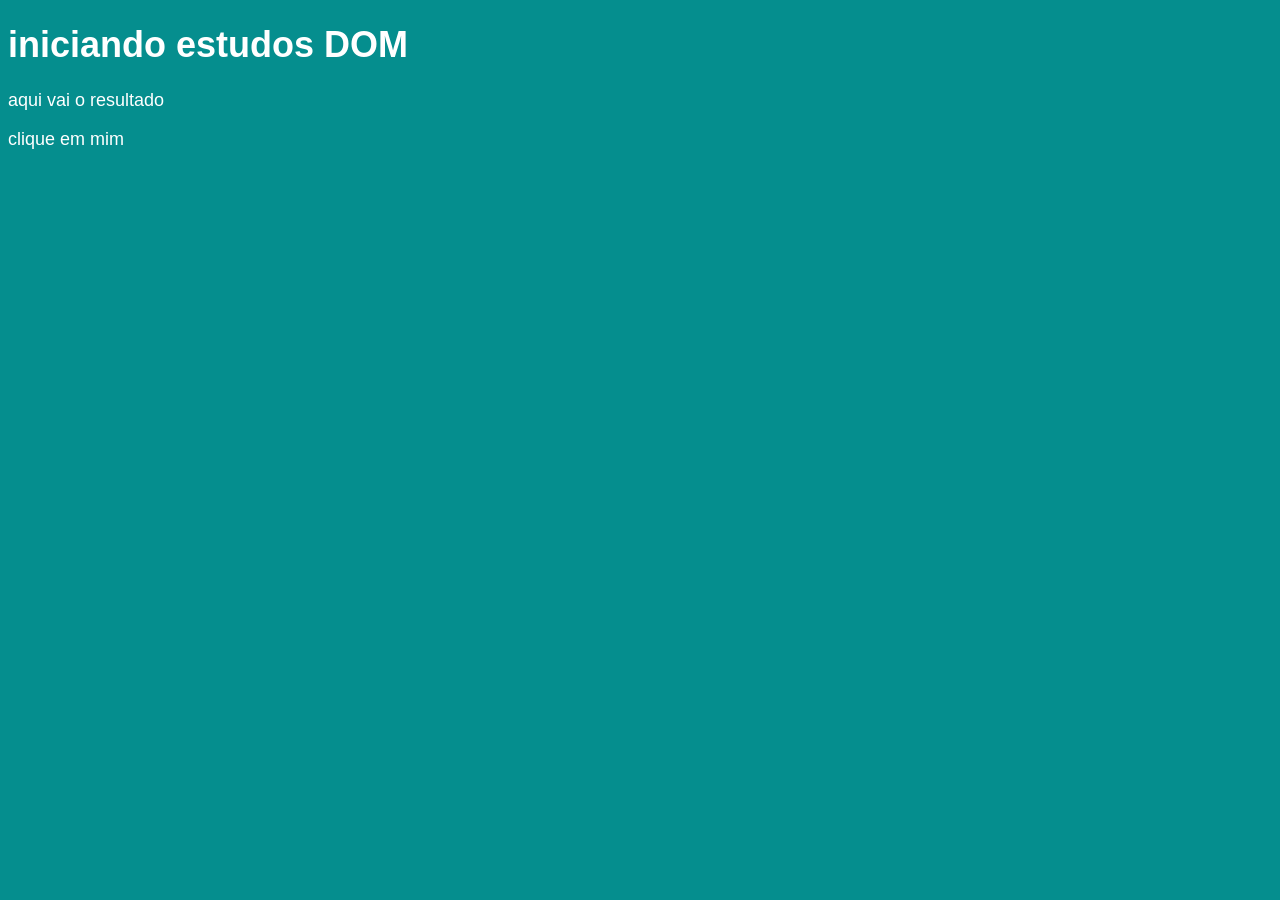
==== Exercicios/ex002/index4.html @ b0fa382d "aula dom" ====
<!DOCTYPE html>
<html lang="pt-br">
<head>
    <meta charset="UTF-8">
    <meta name="viewport" content="width=device-width, initial-scale=1.0">
    <title>Document</title>
    <style>
        body {
            background-color: rgb(5, 142, 142);
            color: white;
            font: normal 18px arial;
        }
    </style>
</head>
<body>
    <h1>iniciando estudos DOM</h1>
    <p>aqui vai o resultado</p>
    <div id="msg"> clique em mim</div>
    <script>
        var corpo = window.document.body
        var p1 = window.document.getElementsByClassName('p')[1]
        /*
        var d = window;document.getElementById('msg')
        d.style.background = 'green'
        */
       var d = window.document.getElementsByName ('msg') [0]
       d.innerText = 'ola'
    </script>
</body>
</html>
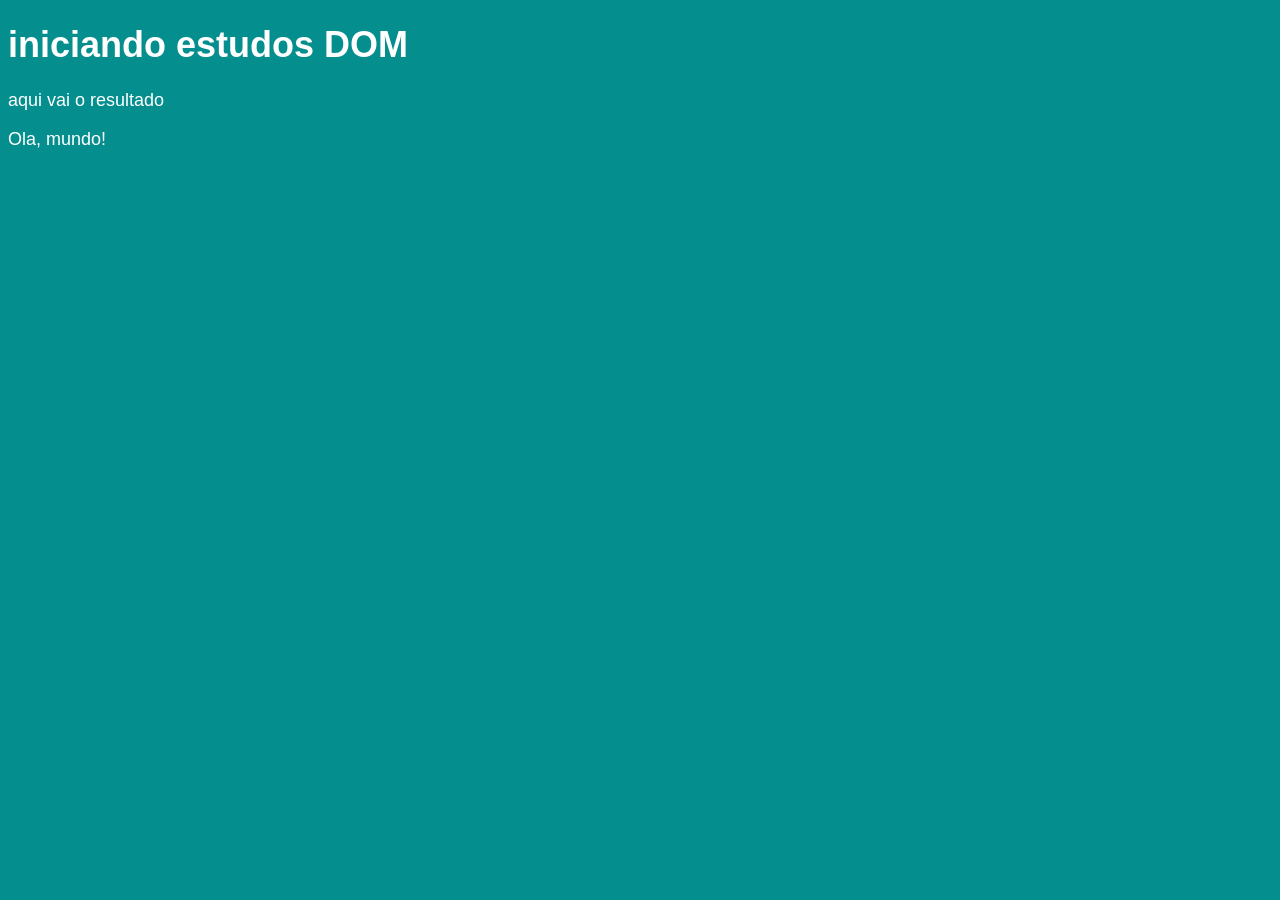
==== commit a68b2692: "AULA DOM" ====
--- a/Exercicios/ex002/index4.html
+++ b/Exercicios/ex002/index4.html
@@ -15,16 +15,24 @@
 <body>
     <h1>iniciando estudos DOM</h1>
     <p>aqui vai o resultado</p>
-    <div id="msg"> clique em mim</div>
+    <div id="msg">clique em mim</div>
+
     <script>
-        var corpo = window.document.body
-        var p1 = window.document.getElementsByClassName('p')[1]
+         var corpo = document.body
+
+        var p1 = document.getElementsByTagName('p')[0]
+
+        var d = document.getElementById('msg')
+        d.innerText = 'Ola, mundo!'
+
         /*
-        var d = window;document.getElementById('msg')
-        d.style.background = 'green'
+        document.getElementById('msg')        // id
+        document.getElementsByTagName('p')    // tag
+        document.getElementsByClassName('txt')// classe
+        document.querySelector('#msg')        // seletor CSS
+        document.querySelector('.txt')        // classe
+        document.querySelector('p')           // tag
         */
-       var d = window.document.getElementsByName ('msg') [0]
-       d.innerText = 'ola'
     </script>
 </body>
 </html>
